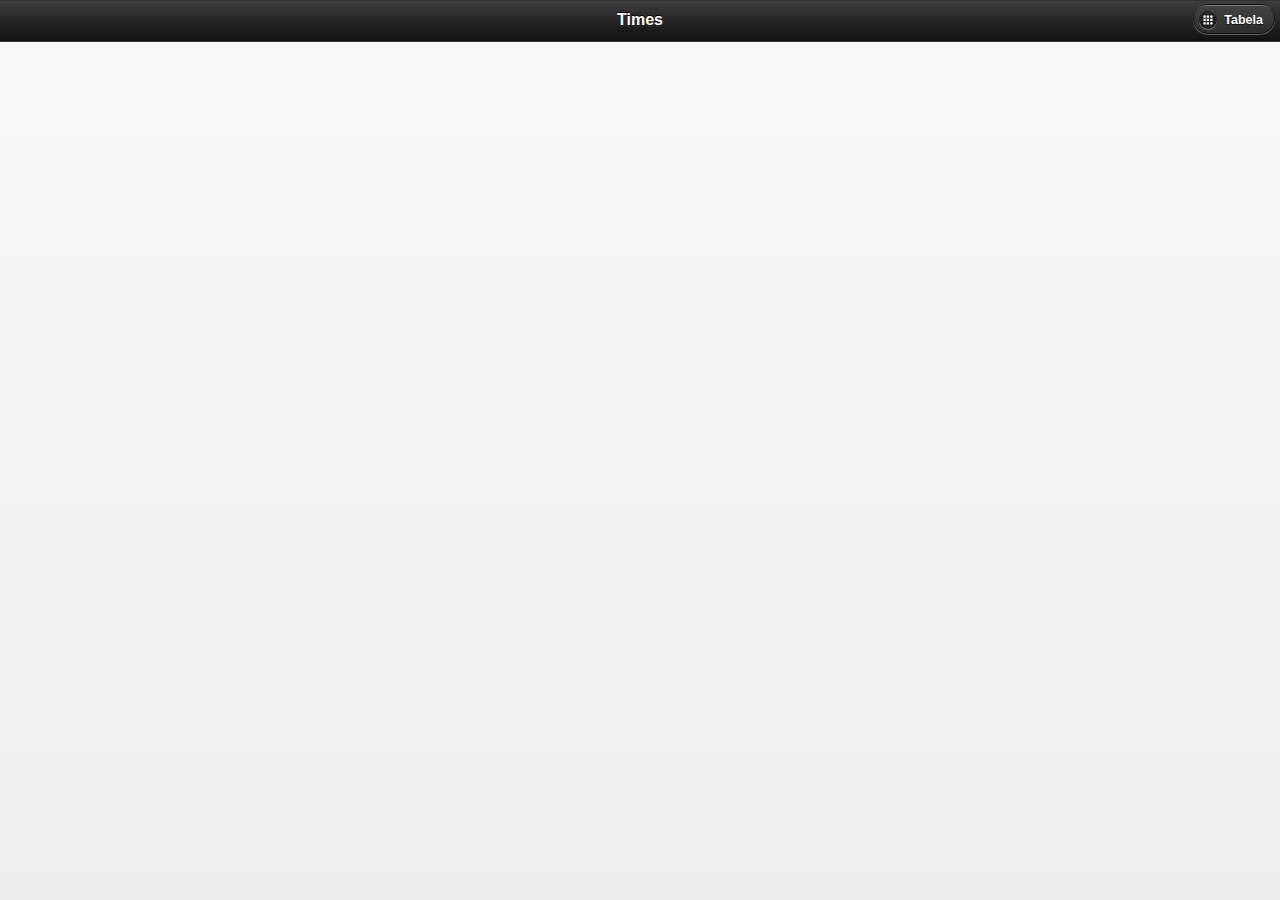
==== index.html @ 0077a2ae "project init" ====
<!DOCTYPE html>
<html>
<head>
    <meta charset="utf-8" />
    <title>Futeria.net</title>
    <meta name="viewport" content="width=device-width, initial-scale=1" />
    <link rel="stylesheet" href="css/jquery.mobile.min.css?v=1.2.0" />
    <link rel="stylesheet" href="css/futeria.mobile.css?v=1.0" />
    <script src="js/jquery.min.js?v=1.8.2"></script>
    <script src="js/jquery.mobile.min.js?v=1.2.0"></script>
    <script src="js/futeria.mobile.js?v=1.10.1"></script>
</head>
<body>
    <!-- 
        home: teams page
    -->
    <div id="teams" data-role="page">
        <div data-role="header" data-position="fixed">
            <h1>Times</h1>
            <a href="#table" data-icon="grid" class="ui-btn-right">Tabela</a>
            <!--a href="#dialog" data-rel="dialog" data-icon="gear" class="ui-btn-right">Config</a-->
        </div>
        <div class="content" data-role="content">
            <ul id="teams-list" data-role="listview">
            </ul>
        </div>
    </div>

    <!-- 
        articles page (after team choose)
    -->
    <div id="articles" data-role="page">
        <div data-role="header" data-position="fixed">
            <a href="#teams" onclick="Futeria.Mobile.currTeam('')" data-icon="arrow-l" data-direction="reverse">Voltar</a>
            <h1>Notícias</h1>
            <!--a href="#dialog" data-rel="dialog" data-icon="gear" class="ui-btn-right">Config</a-->
        </div>
        <div class="content" data-role="content">
            <ul id="articles-list" data-role="listview">
            </ul>
            <a href="#teams" onclick="Futeria.Mobile.currTeam('')" data-role="button" data-icon="arrow-l" data-direction="reverse">Voltar</a>
        </div>
    </div>

    <!-- 
        article page (after team and article choose)
    -->
    <div id="article" data-role="page">
        <div data-role="header" data-position="fixed">
            <a href="#articles" onclick="Futeria.Mobile.currArticle('')" data-icon="arrow-l" data-direction="reverse">Voltar</a>
            <h1>Matéria completa</h1>
            <!--a href="#dialog" data-rel="dialog" data-icon="gear" class="ui-btn-right">Config</a-->
        </div>
        <div class="content" data-role="content">
            <div id="article-view">
            </div>
            <a href="#articles" onclick="Futeria.Mobile.currArticle('')" data-role="button" data-icon="arrow-l" data-direction="reverse">Voltar</a>
        </div>
    </div>

    <!-- 
        league table page
    -->
    <div id="table" data-role="page">
        <div data-role="header" data-position="fixed">
            <a href="#teams" onclick="Futeria.Mobile.currArticle('')" data-icon="arrow-l" data-direction="reverse">Voltar</a>
            <h1>Brasileirão 2013</h1>
            <!--a href="#dialog" data-rel="dialog" data-icon="gear" class="ui-btn-right">Config</a-->
        </div>
        <div class="content" data-role="content">
            <div id="table-view" class="league-table">
            </div>
            <a href="#teams" data-role="button" data-icon="arrow-l" data-direction="reverse">Voltar</a>
            <script> 
                $.ajax({ 
                    url: 'http://m.futeria.net/table.php', 
                    complete: function(response) {
                        $('#table-view').html(response.responseText);
                    } 
                });
            </script>
        </div>
    </div>

    <div id="futeria-loader-overlay"></div>
    <div id="dialog" data-role="page">
        <div data-role="header" data-position="fixed">
            <h1></h1>
        </div>
        <div data-role="content">
            <p>Dialog body</p>
            <a onclick="" data-icon="check" data-role="button">Salvar</a>
        </div>
    </div>

    <script type="text/javascript">
        $(function() {
            $.mobile.defaultPageTransition = 'slide';
            $.mobile.changePage('#' + Futeria.Mobile.currPage());
            Futeria.Mobile.load(Futeria.Mobile.currPage());

            $(document).bind('pagechange', function() {
                Futeria.Mobile.load(Futeria.Mobile.currPage());
            });
        });
    </script>
</body>
</html>
---- css/futeria.mobile.css ----
* {
	padding: 0;
	margin: 0;
}

#header {
}

#header .home-button {
    width: 105px;
    height: 30px;
    background-image: url(../img/logo.png);
    background-repeat: no-repeat;
    background-position: center center;
    text-indent: -1000px;
}

#header .buttons {
    padding-right: 5px;
    float: right;
}

#app.article #content {
    text-align: justify;
}

#app.article #content h2 {
    
}

#app.article #content span.date {
    color: #999;
    font-size:  .8em;
    padding-bottom: 15px;
    display: block;
}

#app.article #content .source.ge { background-image: url(../img/source/ge.png); }
#app.article #content .source.terra { background-image: url(../img/source/terra.png); }
#app.article #content .source.lance { background-image: url(../img/source/lance.png); }

#app.article #content .source {
    border-top-width: 1px;
    border-top-style: solid;
    border-top-color: #cccccc;
    margin: 20px 20px 0 20px;
    padding: 20px 22px;
    background-repeat: no-repeat;
    background-position: left center;
}

#app.article #content .source a {
    text-decoration: none;
}

#articles-list.ui-listview .ui-li-icon {
    top: 1.8em !important;
}

#futeria-loader-overlay {
    top: 0;
    background: rgba(0, 0, 0, 0.3);
    display: none;
    position: fixed;
    z-index: 100;
}

table {
    width: 100%;
    border-spacing: 0;
    border-collapse: collapse;
}

div.league-table {
    overflow: auto;
}

table td {
    padding: 5px 2px;
    white-space: nowrap;
}

table td.header {
    color: #fff;
    background: #333;
}

table td.even {
    background: #e1e1e1;
}

.ui-page { -webkit-backface-visibility: hidden; }
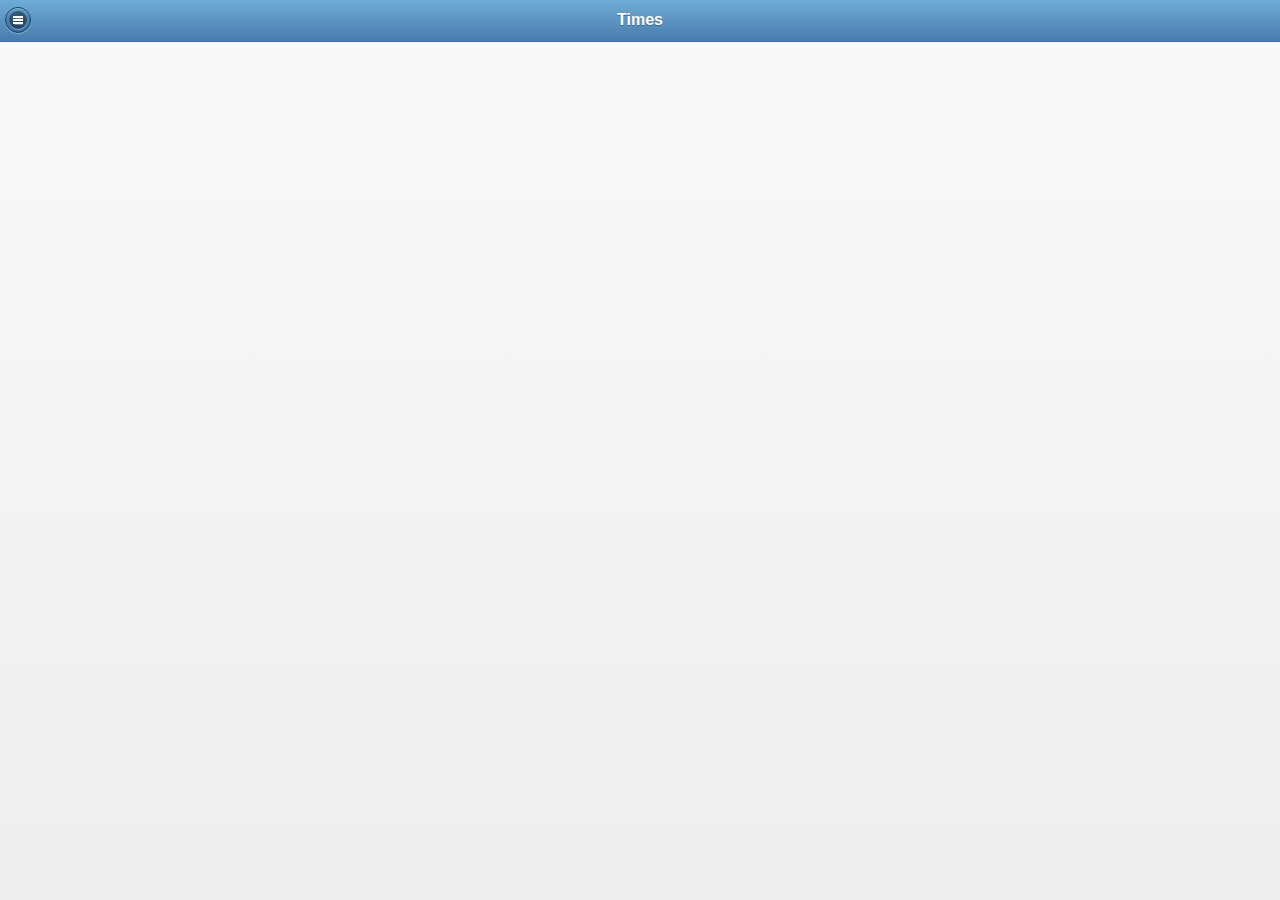
==== commit e9fb503f: "atualizando para jquery mobile 1.3.2" ====
--- a/index.html
+++ b/index.html
@@ -8,17 +8,30 @@
     <link rel="stylesheet" href="css/futeria.mobile.css?v=1.0" />
     <script src="js/jquery.min.js?v=1.8.2"></script>
     <script src="js/jquery.mobile.min.js?v=1.2.0"></script>
-    <script src="js/futeria.mobile.js?v=1.10.1"></script>
+    <script src="js/futeria.mobile.js"></script>
+    <script src="js/futeria.jqm.js"></script>
+    <style>
+        .nav .ui-btn.ui-first-child {
+          border-top-width: 0;
+          background: #111;
+        }
+    </style>
 </head>
 <body>
     <!-- 
         home: teams page
     -->
     <div id="teams" data-role="page">
-        <div data-role="header" data-position="fixed">
+        <div data-role="panel" id="nav-panel-1" class="nav">
+            <ul data-role="listview" class="nav-search" data-theme="b" data-divider-theme="d" data-icon="false">
+                <li data-role="list-divider">Futeria Mobile</li>
+                <li class="ui-disabled"><a href="#">Times</a></li>
+                <li><a href="#table">Classificação</a></li>
+            </ul>
+        </div>
+        <div data-role="header" data-position="fixed" data-theme="b">
             <h1>Times</h1>
-            <a href="#table" data-icon="grid" class="ui-btn-right">Tabela</a>
-            <!--a href="#dialog" data-rel="dialog" data-icon="gear" class="ui-btn-right">Config</a-->
+            <a href="#nav-panel-1" data-icon="bars" data-iconpos="notext">Menu</a>
         </div>
         <div class="content" data-role="content">
             <ul id="teams-list" data-role="listview">
@@ -30,15 +43,21 @@
         articles page (after team choose)
     -->
     <div id="articles" data-role="page">
-        <div data-role="header" data-position="fixed">
-            <a href="#teams" onclick="Futeria.Mobile.currTeam('')" data-icon="arrow-l" data-direction="reverse">Voltar</a>
+        <div data-role="panel" id="nav-panel-2" class="nav">
+            <ul data-role="listview" class="nav-search" data-theme="b" data-divider-theme="d" data-icon="false">
+                <li data-role="list-divider">Futeria Mobile</li>
+                <li class="ui-disabled"><a href="#">Notícias</a></li>
+                <li><a href="#teams">Times</a></li>
+                <li><a href="#table">Classificação</a></li>
+            </ul>
+        </div>
+        <div data-role="header" data-position="fixed" data-theme="b">
             <h1>Notícias</h1>
-            <!--a href="#dialog" data-rel="dialog" data-icon="gear" class="ui-btn-right">Config</a-->
+            <a href="#nav-panel-2" data-icon="bars" data-iconpos="notext">Menu</a>
         </div>
         <div class="content" data-role="content">
             <ul id="articles-list" data-role="listview">
             </ul>
-            <a href="#teams" onclick="Futeria.Mobile.currTeam('')" data-role="button" data-icon="arrow-l" data-direction="reverse">Voltar</a>
         </div>
     </div>
 
@@ -46,15 +65,22 @@
         article page (after team and article choose)
     -->
     <div id="article" data-role="page">
-        <div data-role="header" data-position="fixed">
-            <a href="#articles" onclick="Futeria.Mobile.currArticle('')" data-icon="arrow-l" data-direction="reverse">Voltar</a>
+        <div data-role="panel" id="nav-panel-3" class="nav">
+            <ul data-role="listview" class="nav-search" data-theme="b" data-divider-theme="d" data-icon="false">
+                <li data-role="list-divider">Futeria Mobile</li>
+                <li class="ui-disabled"><a href="#">Notícia</a></li>
+                <li><a href="#articles">Notícias</a></li>
+                <li><a href="#teams">Times</a></li>
+                <li><a href="#table">Classificação</a></li>
+            </ul>
+        </div>
+        <div data-role="header" data-position="fixed" data-theme="b">
             <h1>Matéria completa</h1>
-            <!--a href="#dialog" data-rel="dialog" data-icon="gear" class="ui-btn-right">Config</a-->
+            <a href="#nav-panel-3" data-icon="bars" data-iconpos="notext">Menu</a>
         </div>
         <div class="content" data-role="content">
             <div id="article-view">
             </div>
-            <a href="#articles" onclick="Futeria.Mobile.currArticle('')" data-role="button" data-icon="arrow-l" data-direction="reverse">Voltar</a>
         </div>
     </div>
 
@@ -62,15 +88,20 @@
         league table page
     -->
     <div id="table" data-role="page">
-        <div data-role="header" data-position="fixed">
-            <a href="#teams" onclick="Futeria.Mobile.currArticle('')" data-icon="arrow-l" data-direction="reverse">Voltar</a>
+        <div data-role="panel" id="nav-panel-4" class="nav">
+            <ul data-role="listview" class="nav-search" data-theme="b" data-divider-theme="d" data-icon="false">
+                <li data-role="list-divider">Futeria Mobile</li>
+                <li><a href="#teams">Times</a></li>
+                <li class="ui-disabled"><a href="#">Classificação</a></li>
+            </ul>
+        </div>
+        <div data-role="header" data-position="fixed" data-theme="b">
             <h1>Brasileirão 2013</h1>
-            <!--a href="#dialog" data-rel="dialog" data-icon="gear" class="ui-btn-right">Config</a-->
+            <a href="#nav-panel-4" data-icon="bars" data-iconpos="notext">Menu</a>
         </div>
         <div class="content" data-role="content">
             <div id="table-view" class="league-table">
             </div>
-            <a href="#teams" data-role="button" data-icon="arrow-l" data-direction="reverse">Voltar</a>
             <script> 
                 $.ajax({ 
                     url: 'http://m.futeria.net/table.php', 
@@ -81,28 +112,5 @@
             </script>
         </div>
     </div>
-
-    <div id="futeria-loader-overlay"></div>
-    <div id="dialog" data-role="page">
-        <div data-role="header" data-position="fixed">
-            <h1></h1>
-        </div>
-        <div data-role="content">
-            <p>Dialog body</p>
-            <a onclick="" data-icon="check" data-role="button">Salvar</a>
-        </div>
-    </div>
-
-    <script type="text/javascript">
-        $(function() {
-            $.mobile.defaultPageTransition = 'slide';
-            $.mobile.changePage('#' + Futeria.Mobile.currPage());
-            Futeria.Mobile.load(Futeria.Mobile.currPage());
-
-            $(document).bind('pagechange', function() {
-                Futeria.Mobile.load(Futeria.Mobile.currPage());
-            });
-        });
-    </script>
 </body>
-</html>+</html>
